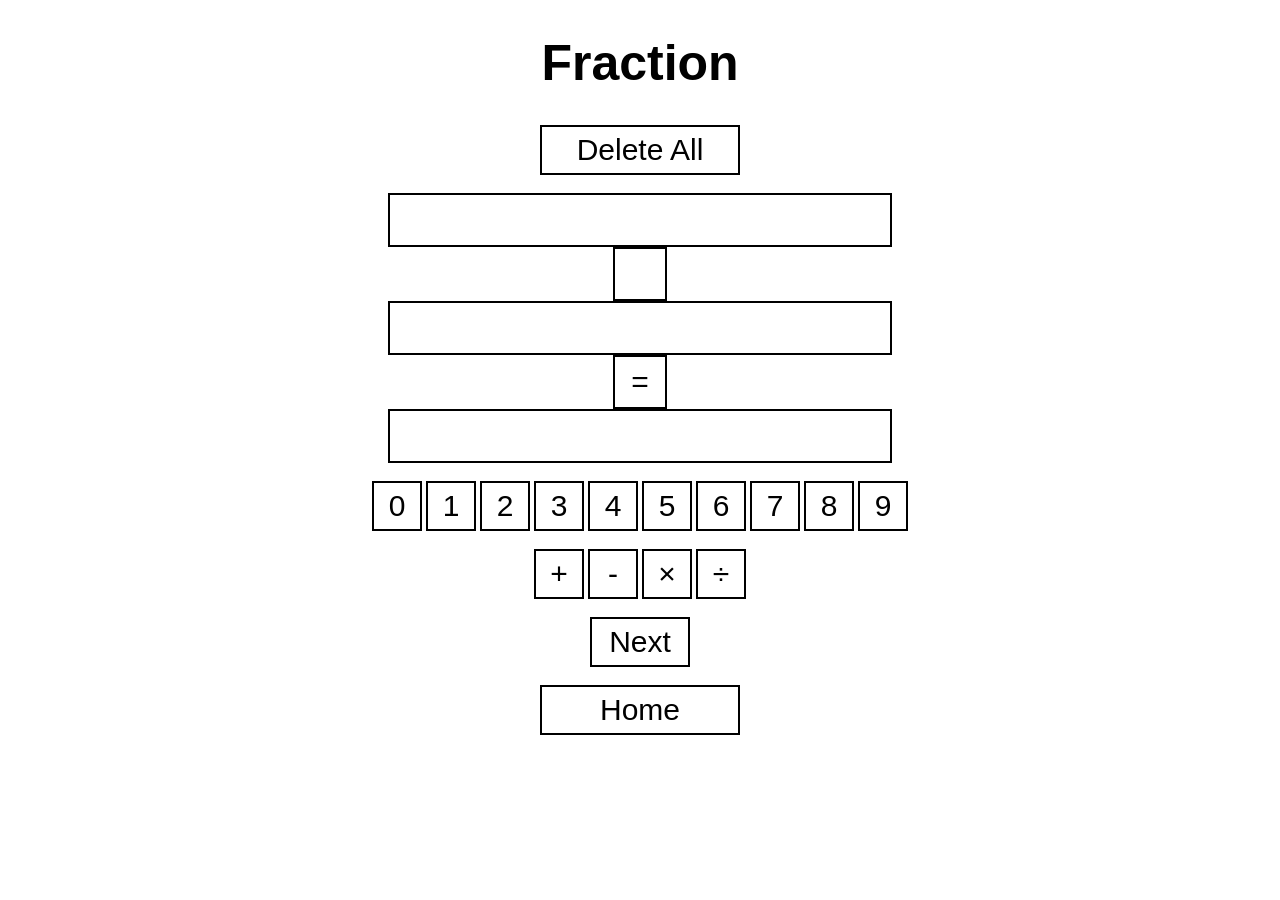
==== fraction.html @ 6e991512 "Add files via upload" ====
<!DOCTYPE html>
<html>
    <head>
        <meta charset="utf-8">
        <title>Fraction</title>
        <link rel="stylesheet" href="style.css">
    </head>
    <body>
        <h1>Fraction</h1>
        <button style="width: 200px;" onclick="deleteAll()">Delete All</button>
        <br><br>

        <label id="first" style="width: 500px; font-size: 15px;"></label>
        <label id="operation" style="width: 50px;"></label>
        <label id="next" style="width: 500px; font-size: 15px;"></label>
        <label style="width: 50px;" onclick="calculate()">=</label>
        <label id="answer" style="width: 500px; font-size: 15px;"></label>
        <br>

        <button onclick="typeDigit('0')">0</button>
        <button onclick="typeDigit('1')">1</button>
        <button onclick="typeDigit('2')">2</button>
        <button onclick="typeDigit('3')">3</button>
        <button onclick="typeDigit('4')">4</button>
        <button onclick="typeDigit('5')">5</button>
        <button onclick="typeDigit('6')">6</button>
        <button onclick="typeDigit('7')">7</button>
        <button onclick="typeDigit('8')">8</button>
        <button onclick="typeDigit('9')">9</button>
        <br><br>

        <button onclick="typeOperation('+')">+</button>
        <button onclick="typeOperation('-')">-</button>
        <button onclick="typeOperation('×')">×</button>
        <button onclick="typeOperation('÷')">÷</button>
        <br><br>

        <button id="nextPlace" style="width: 100px;" onclick="goNext()">Next</button>
        <br><br>
        <button style="width: 200px;" onclick="location.href='index.html';">Home</button>
        <script type="module" src="fraction.js"></script>
    </body>
</html>
---- style.css ----
body{
    text-align: center;
}
h1{
    color: black;
    text-align: center; font-size: 50px; font-family: Arial, Helvetica, sans-serif;
}
label{
    height: 50px;
    background-color: white; color: black;
    text-align: center; font-size: 30px; font-family: Arial, Helvetica, sans-serif;
    border: 2px solid black; border-radius: 0px;

    display: block;
    margin: auto;
    line-height: 50px;
}
button{
    width: 50px; height: 50px;
    background-color: white; color: black;
    text-align: center; font-size: 30px; font-family: Arial, Helvetica, sans-serif;
    border: 2px solid black; border-radius: 0px;
}
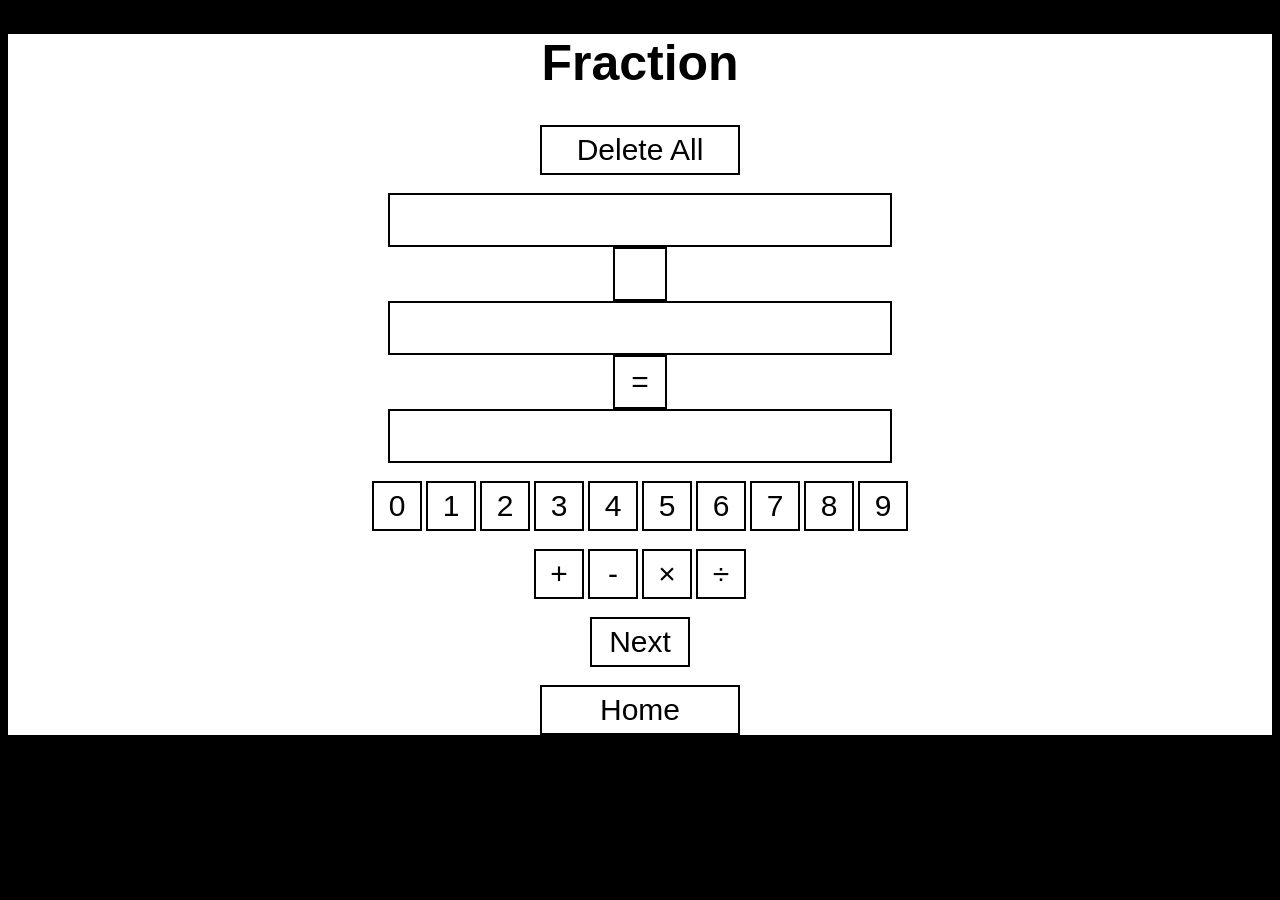
==== commit 223e9bfd: "Update fraction.html" ====
--- a/fraction.html
+++ b/fraction.html
@@ -10,11 +10,11 @@
         <button style="width: 200px;" onclick="deleteAll()">Delete All</button>
         <br><br>
 
-        <label id="first" style="width: 500px; font-size: 15px;"></label>
+        <label id="first" style="width: 500px;"></label>
         <label id="operation" style="width: 50px;"></label>
-        <label id="next" style="width: 500px; font-size: 15px;"></label>
+        <label id="next" style="width: 500px;"></label>
         <label style="width: 50px;" onclick="calculate()">=</label>
-        <label id="answer" style="width: 500px; font-size: 15px;"></label>
+        <label id="answer" style="width: 500px;"></label>
         <br>
 
         <button onclick="typeDigit('0')">0</button>
--- a/style.css
+++ b/style.css
@@ -1,4 +1,10 @@
-body{
+html{
+    width: 100vw; height: 100vh;
+    background-color: black;
+    
+    margin: 0;
+body{
+    background-color: white;
     text-align: center;
 }
 h1{
